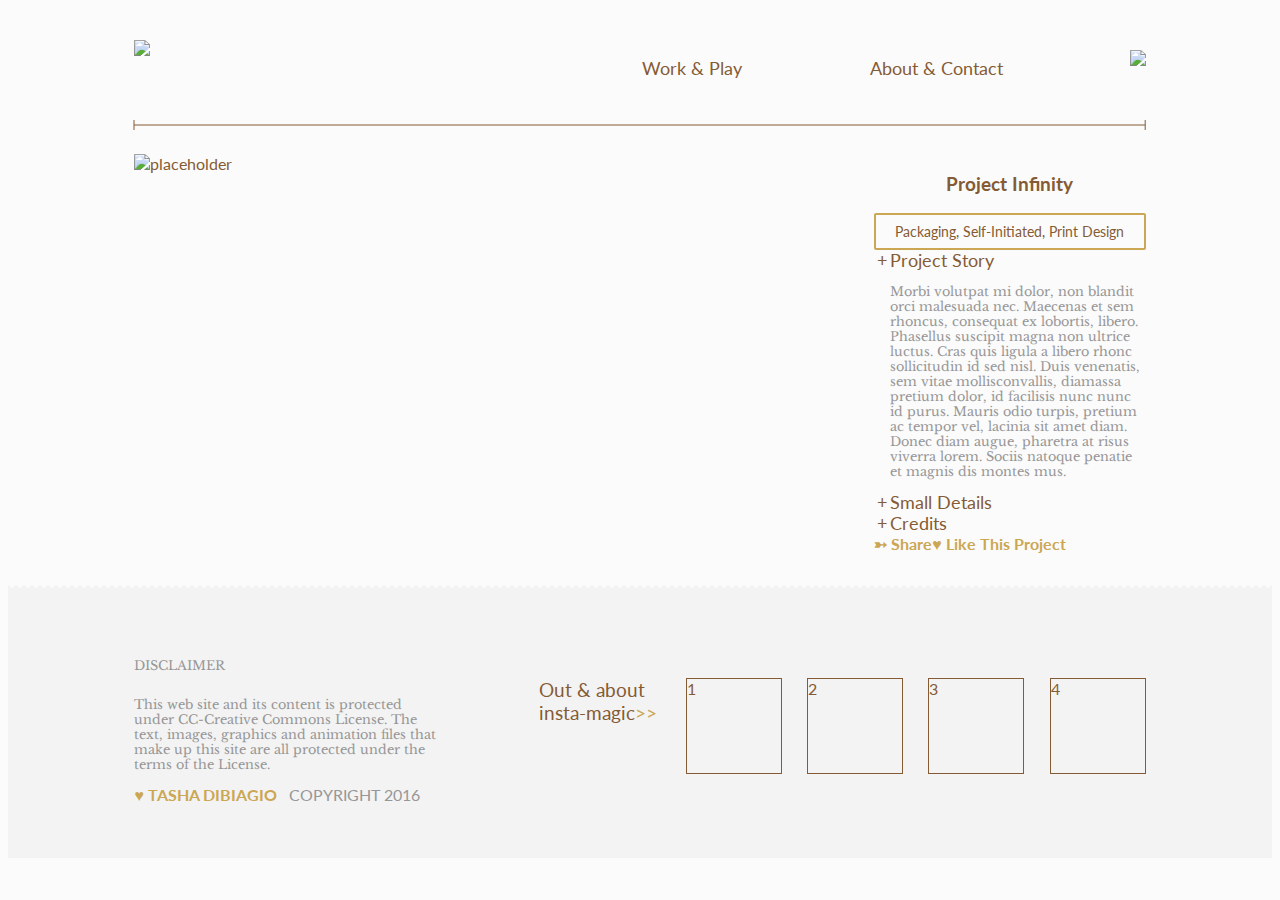
==== portfolio-single.html @ 941fc16e "big bunch of things. More on the single portfolio item page. some interaction." ====
<!DOCTYPE html>
<html lang="en">

<head>
	<meta charset="UTF-8">
	<meta name="viewport" content="width=device-width,initial-scale=1.0">
	<meta http-equiv="X-UA-Compatible" content="ie=edge">
	<link href="https://fonts.googleapis.com/css?family=Lato:400,900|Libre+Baskerville:400,400i" rel="stylesheet">
	<link rel="stylesheet" href="normalize.css" type="text/css" />
	<link rel="stylesheet" href="style.css" type="text/css" />
	<title>Tasha DiBiagio</title>
</head>

<body>
	<header>
		<nav>
			<div class="container-nav left-side-nav">
				<img class="nav-logo" src="./assets/Large-Logo.png">
			</div>
			<div class="container-nav right-side-nav">

				<a class="nav-item" href="#">
					Work & Play
				</a>
				<a class="nav-item" href="#">
					About & Contact
				</a>
				</ul>
				<img class="nav-illustration" src="./assets/Barbie-Before-Small.png">
			</div>
		</nav>
		<svg width="100%" height="100%" class="bottom-border">
			<line y1="50%" x1="0%" y2="50%" x2="100%" stroke="rgb(133, 91, 53)" fill="rgb(133, 91, 53)" stroke-width="1"/>
			<line y1="0%" x1="0%" y2="100%" x2="0%" stroke="rgb(133, 91, 53)" fill="rgb(133, 91, 53)" stroke-width="1" />
			<line y1="0%" x1="100%" y2="100%" x2="100%" stroke="rgb(133, 91, 53)" fill="rgb(133, 91, 53)" stroke-width="1" />
	</svg>
	</header>
	<section id="portfolio-single">
		<div class="portfolio-images">
			<img class="img-responsive" src="http://placehold.it/742x513" alt="placeholder">

		</div>
		<div class="portfolio-info">
			<h3 class="portfolio-info-title">Project Infinity</h3>
			<div class="portfolio-info-tags">Packaging, Self-Initiated, Print Design</div>
			<div class="portfolio-info-section info-text_visible">
				<button class="portfolio-info-section_title">Project Story</button>
				<div class="portfolio-info-section_text"><p>Morbi volutpat mi dolor, non blandit orci malesuada nec. Maecenas et sem rhoncus, consequat ex lobortis, libero. Phasellus suscipit magna non ultrice luctus. Cras quis ligula a libero rhonc sollicitudin id sed nisl. Duis venenatis, sem vitae mollisconvallis,
					diamassa pretium dolor, id facilisis nunc nunc id purus. Mauris odio turpis, pretium ac tempor vel, lacinia sit amet diam. Donec diam augue, pharetra at risus viverra lorem. Sociis natoque penatie et magnis dis montes mus.	</p></div>
			</div>
			<div class="portfolio-info-section">
				<button class="portfolio-info-section_title">Small Details</button>
				<div class="portfolio-info-section_text"><p>Morbi volutpat mi dolor, non blandit orci malesuada nec. Maecenas et sem rhoncus, consequat ex lobortis, libero. Phasellus suscipit magna non ultrice luctus. Cras quis ligula a libero rhonc sollicitudin id sed nisl. Duis venenatis, sem vitae mollisconvallis,
					diamassa pretium dolor, id facilisis nunc nunc id purus. Mauris odio turpis, pretium ac tempor vel, lacinia sit amet diam. Donec diam augue, pharetra at risus viverra lorem. Sociis natoque penatie et magnis dis montes mus.</p></div>
			</div>
			<div class="portfolio-info-section">
				<button class="portfolio-info-section_title">Credits</button>
				<div class="portfolio-info-section_text"><p>Morbi volutpat mi dolor, non blandit orci malesuada nec. Maecenas et sem rhoncus, consequat ex lobortis, libero. Phasellus suscipit magna non ultrice luctus. Cras quis ligula a libero rhonc sollicitudin id sed nisl. Duis venenatis, sem vitae mollisconvallis,
					diamassa pretium dolor, id facilisis nunc nunc id purus. Mauris odio turpis, pretium ac tempor vel, lacinia sit amet diam. Donec diam augue, pharetra at risus viverra lorem. Sociis natoque penatie et magnis dis montes mus.</p></div>
			</div>
			<div class="portfolio-info-interactives"><a href="#" class="portfolio-info-interactives_share">➳ Share</a><a href="#" class="portfolio-info-interactives_like">♥ Like This Project</a></div>
		</div>
	</section>
	<footer>
		<div class="footer-wrapper">
			<div class="footer-left">
				<p class="footer-left_disclaimer">DISCLAIMER</p>
				<p>This web site and its content is protected under CC-Creative Commons License. The text, images, graphics and animation files that make up this site are all protected under the terms of the License.</p>
				<span><a href="#">♥  TASHA DIBIAGIO</a>&nbsp; &nbsp;COPYRIGHT 2016</a></span>
				</p>
			</div>
			<div class="footer-right">
				<div class="instagram-wrapper">
					<div class="instagram-title">
						Out & about insta-magic<span class="arrows">>></span>
					</div>
					<div class="instagram-item">
						1
					</div>
					<div class="instagram-item">
						2
					</div>
					<div class="instagram-item">
						3
					</div>
					<div class="instagram-item">
						4
					</div>
				</div>
			</div>
		</div>
	</footer>
	<script type="text/javascript" src="js/slide.js"></script>
	<script type="text/javascript" src="js/tasha-site.js"></script>
</body>

</html>
---- style.css ----
* {
    -webkit-box-sizing: border-box;
    box-sizing: border-box;
}

body {
    --primary-color: rgb(133, 91, 53);
    --secondary-color: rgb(203, 167, 83);
    --footer-color: rgb(243, 243, 243);
    --link-color: rgb(0, 0, 255);
    --text-grey: rgb(151, 151, 151);
    background-color: rgb(251, 251, 251);
    color: var(--primary-color);
    font-family: 'Lato', sans-serif;
}

a {
    text-decoration: none;
    color: var(--secondary-color);
    font-weight: 700;
}

p {
    font-family: 'Libre Baskerville', serif;
    font-size: 0.8rem;
}

h1,
h2,
h3,
h4,
h5 {
    font-family: 'Lato', sans-serif;
    color: var(--primary-color);
}

h1, h2, h3 {
    font-weight: 700;
}

h4, h5 {
    font-weight: 400;
}

nav {
    padding: 16px 0;
    display: -webkit-box;
    display: -ms-flexbox;
    display: flex;
    -webkit-box-pack: justify;
    -ms-flex-pack: justify;
    justify-content: space-between;
    height: 96px;
    position: relative;
}

section,
header,
.footer-wrapper {
    width: 80%;
    margin: 24px auto 0;
}



/****
Utilities
****/
svg.bottom-border {
    height: 10px;
    width: 100%;
    margin: 0 auto;
    display: block;
    overflow: visible;
}

.img-responsive {
    width: 100%;
}
.container-nav {
    height: 100%;
    display: -webkit-box;
    display: -ms-flexbox;
    display: flex;
    -webkit-box-align: center;
    -ms-flex-align: center;
    align-items: center;
    -webkit-box-pack: justify;
    -ms-flex-pack: justify;
    justify-content: space-between;
}

.right-side-nav {
    width: 50%;
}

.nav-logo {
    height: 100%;
    -webkit-box-flex: 0;
    -ms-flex: 0 0 auto;
    flex: 0 0 auto
}

.nav-item {
    display: inline;
    color: var(--primary-color);
    text-decoration: none;
    margin: 0.1rem;
    font-size: 1.1rem;
    font-weight: 400;
}

.nav-item:after {
    content: '';
    display: block;
    margin: auto;
    margin-top: 5px;
    height: 3px;
    width: 0px;
    background: transparent;
    -webkit-transition: width .5s ease, background-color .5s ease;
    -o-transition: width .5s ease, background-color .5s ease;
    transition: width .5s ease, background-color .5s ease;
    text-decoration: none;
}

.nav-item:hover {
    color: #008766;
}

.nav-item:hover:after {
    width: 100%;
    background: #008766;
    text-decoration: none;
}

.nav-illustration {
    height: 70%;
    display: none;
}

@media (min-width: 850px) {
    .nav-illustration {
        display: inline;
    }
}

.project {
    flex: 1 0 40vw;
    height: 40vw;
    font-family: Lato;
    margin: 10px;
    background: url(./assets/Portfolio-35.jpg);
    background-size: cover;
    padding: 10px;
    display: -webkit-box;
    display: -ms-flexbox;
    display: flex;
    -webkit-box-orient: vertical;
    -webkit-box-direction: normal;
    -ms-flex-direction: column;
    flex-direction: column;
    text-align: center;
    -webkit-box-pack: center;
    -ms-flex-pack: center;
    justify-content: center;
}



.project-name a {
    font-size: 1rem;
    font-weight: 700;
    margin: 1rem 0;
    display: block;
    color: white;
}

.see-project {
    color: white;
    font-size: 1rem;
    padding: 8px;
    min-width: 50%;
    background: none;
    border: 2px solid white;
    display: inline;
    background-clip: text;
    cursor: pointer;
}

#front-page_portfolio-grid {
    width: 80vw;
    margin: 24px auto;
    display: flex;
    flex-wrap: wrap;
}

@media(min-width: 700px) {
    .project{
    flex: 1 0 30vw;
    height: 30vw;
    }
}

@media(min-width: 1100px) {
    .project {
    flex: 1 0 20vw;
    height: 20vw;
    }
}
@supports(display: grid) {
    #front-page_portfolio-grid {
        display: -ms-grid;
        display: grid;
        -ms-grid-columns: (1fr)[4];
        -ms-grid-rows: 20vw;
        grid-template-columns: repeat(4, 1fr);
        grid-auto-rows: 20vw;
        grid-auto-flow: dense;
    }

    .project {
        height: auto;
        flex: none;
    }
    .project-1,
    .project-10 {
        grid-column-end: span 2;
        grid-row-end: span 1;
    }
    .project-2 {
        grid-row-end: span 2;
    }
    .project-7 {
        grid-row-end: span 2;
        grid-column-end: span 2;
    }
    @media (max-width: 1100px) {
        #front-page_portfolio-grid {
            -ms-grid-columns: 1fr 1fr;
            -ms-grid-rows: 30vw;
            grid-template-columns: repeat(2, 1fr);
            grid-auto-rows: 30vw;
        }
    }
    @media (max-width: 750px) {
        #front-page_portfolio-grid {
            -ms-grid-columns: 1fr;
            grid-template-columns: repeat(1, 1fr);
            grid-auto-rows: 30vw;
        }
        .project-1,
        .project-2,
        .project-7,
        .project-10 {
            grid-row-end: span 1;
            grid-column-end: span 1;
        }
    }
}

.two-column {
    margin: 24px auto;
    display: -webkit-box;
    display: -ms-flexbox;
    display: flex;
    -webkit-box-pack: justify;
    -ms-flex-pack: justify;
    justify-content: space-between;
    -ms-flex-wrap: wrap;
    flex-wrap: wrap;
}

.two-column p {
    font-size: 1rem;
    color: var(--text-grey);
}
.two-column .column {
    -webkit-box-flex: 0;
    -ms-flex: 0 1 100%;
    flex: 0 1 100%;
    position: relative;
}

@media (min-width: 800px) {
    .two-column .column {
        -webkit-box-flex: 0;
        -ms-flex: 0 1 45%;
        flex: 0 1 45%;
    }
}

.social-container {
    width: 80%;
    margin: 0 auto;
    display: -webkit-box;
    display: -ms-flexbox;
    display: flex;
    -ms-flex-pack: distribute;
    justify-content: space-around;
}

.social-container img {
    height: 40px;
    margin: 0 4px;
}

.illustration-bottom-page {
    margin: 24px 0;
}


footer {
    background-color: var(--footer-color);
    position: relative;
    z-index: -1;
}

footer.is-front-page-footer {
    margin: -88px 0px;
}


/*adds crinkle-cut border */

footer:before {
    content: "";
    display: block;
    position: absolute;
    height: 10px;
    top: -10px;
    /* -height */
    left: 0;
    right: 0;
    background: -webkit-linear-gradient( 45deg, var(-- -color) 33.333%, transparent 33.333%, transparent 66.667%, var(--footer-color) 66.667%), -webkit-linear-gradient( 135deg, var(--footer-color) 33.333%, transparent 33.333%, transparent 66.667%, var(--footer-color) 66.667%);
    background: -o-linear-gradient( 45deg, var(--footer-color) 33.333%, transparent 33.333%, transparent 66.667%, var(--footer-color) 66.667%), -o-linear-gradient( 135deg, var(--footer-color) 33.333%, transparent 33.333%, transparent 66.667%, var(--footer-color) 66.667%);
    background: linear-gradient( 45deg, var(--footer-color) 33.333%, transparent 33.333%, transparent 66.667%, var(--footer-color) 66.667%), linear-gradient( -45deg, var(--footer-color) 33.333%, transparent 33.333%, transparent 66.667%, var(--footer-color) 66.667%);
    background-size: 8px 20px;
    /* toothSize doubleHeight */
    background-position: 0 -10px;
    /* horizontalOffset -height */
}

.footer-wrapper {
    padding: 40px 0;
    display: -webkit-box;
    display: -ms-flexbox;
    display: flex;
    -webkit-box-pack: justify;
    -ms-flex-pack: justify;
    justify-content: space-between;
    -ms-flex-wrap: wrap;
    flex-wrap: wrap;
}

.footer-left,
.footer-right {
    -webkit-box-flex: 0;
    -ms-flex: 0 1 100%;
    flex: 0 1 100%
}

.footer-left {
    -webkit-box-ordinal-group: 2;
    -ms-flex-order: 1;
    order: 1;
    color: var(--text-grey);
}

.footer-left_disclaimer {
    margin: 24px 0;
}

.footer-left .heart-icon,
.footer-left .heart-icon use {
    height: 15px;
    width: 15px;
    fill: var(--secondary-color);
}

.footer-right {
    display: -webkit-box;
    display: -ms-flexbox;
    display: flex;
    -webkit-box-align: center;
    -ms-flex-align: center;
    align-items: center;
}

@media (min-width: 850px) {
    .footer-left {
        -webkit-box-ordinal-group: 1;
        -ms-flex-order: 0;
        order: 0;
        -webkit-box-flex: 0;
        -ms-flex: 0 1 30%;
        flex: 0 1 30%;
    }
    .footer-right {
        -webkit-box-flex: 0;
        -ms-flex: 0 1 60%;
        flex: 0 1 60%;
    }
}

.instagram-wrapper {
    width: 100%;
    display: -webkit-box;
    display: -ms-flexbox;
    display: flex;
    -webkit-box-pack: justify;
    -ms-flex-pack: justify;
    justify-content: space-between;
    -ms-flex-wrap: wrap;
    flex-wrap: wrap;
}

.instagram-item,
.instagram-title {
    height: 96px;
    width: 96px;
}

.instagram-item {
    -webkit-box-flex: 0;
    -ms-flex: 0 1 auto;
    flex: 0 1 auto;
}

.instagram-title {
    position: relative;
    -webkit-box-flex: 0;
    -ms-flex: 0 1 100%;
    flex: 0 1 100%;
    font-size: 1.2rem;
}


/* vertical centers text in div */

.instagram-title p {
    position: absolute;
    top: 0;
    bottom: 0;
    left: 0;
    right: 0;
    height: 30%;
    margin: auto;
}

.instagram-title .arrows {
    color: var(--secondary-color);
}

.instagram-item {
    border: 1.2px solid var(--primary-color);
}

@media (min-width: 1100px) {
    .instagram-wrapper {
        -ms-flex-wrap: nowrap;
        flex-wrap: nowrap;
    }
    .instagram-title {
        -webkit-box-flex: 0;
        -ms-flex: 0 1 20%;
        flex: 0 1 20%;
    }
}

/*****
Portfolio Single Page
*****/

#portfolio-single {
    display: flex;
    flex-wrap: wrap;
    margin-bottom: 40px;
}

.portfolio-images, .portfolio-info {
    flex: 1 1 100%;
}

.portfolio-info {
    padding-left: 2rem;
}

.portfolio-info-title {
    text-align: center;
}

.portfolio-info-tags {
    font-size: 0.9rem;
    text-align: center;
    padding: 0.5rem;
    border: var(--secondary-color) 2px solid;
    border-radius: 2px;
}

.portfolio-info-section {
    padding-left: 1rem;
    overflow: hidden;
}

.portfolio-info-section_title {
    font-size: 1.1rem;
    font-family: 'Lato', sans-serif;
    font-weight: 400;
    background: none;
    border: none;
    color: var(--primary-color);
    padding: 0;
    cursor: pointer;
}

.portfolio-info-section_title:before {
    content: '+';
    margin-left: -1rem;
    width: 1rem;
    display: inline-block;
}

.portfolio-info-section_text {
    color: var(--text-grey);
    /*display: none;*/
    overflow: hidden;
}

.portfolio-info-section_text p {
    transform: translateY(-110%);
    transition: all 0.2s ease;
    display: none;
}

.info-text_visible p {
    display: block;
    transform: translateY(0%);
}

@media (min-width: 850px) {
    .portfolio-images {
        flex-basis: 70%;
    }
    
    .portfolio-info {
        flex-basis: 30%;
    }
    
}
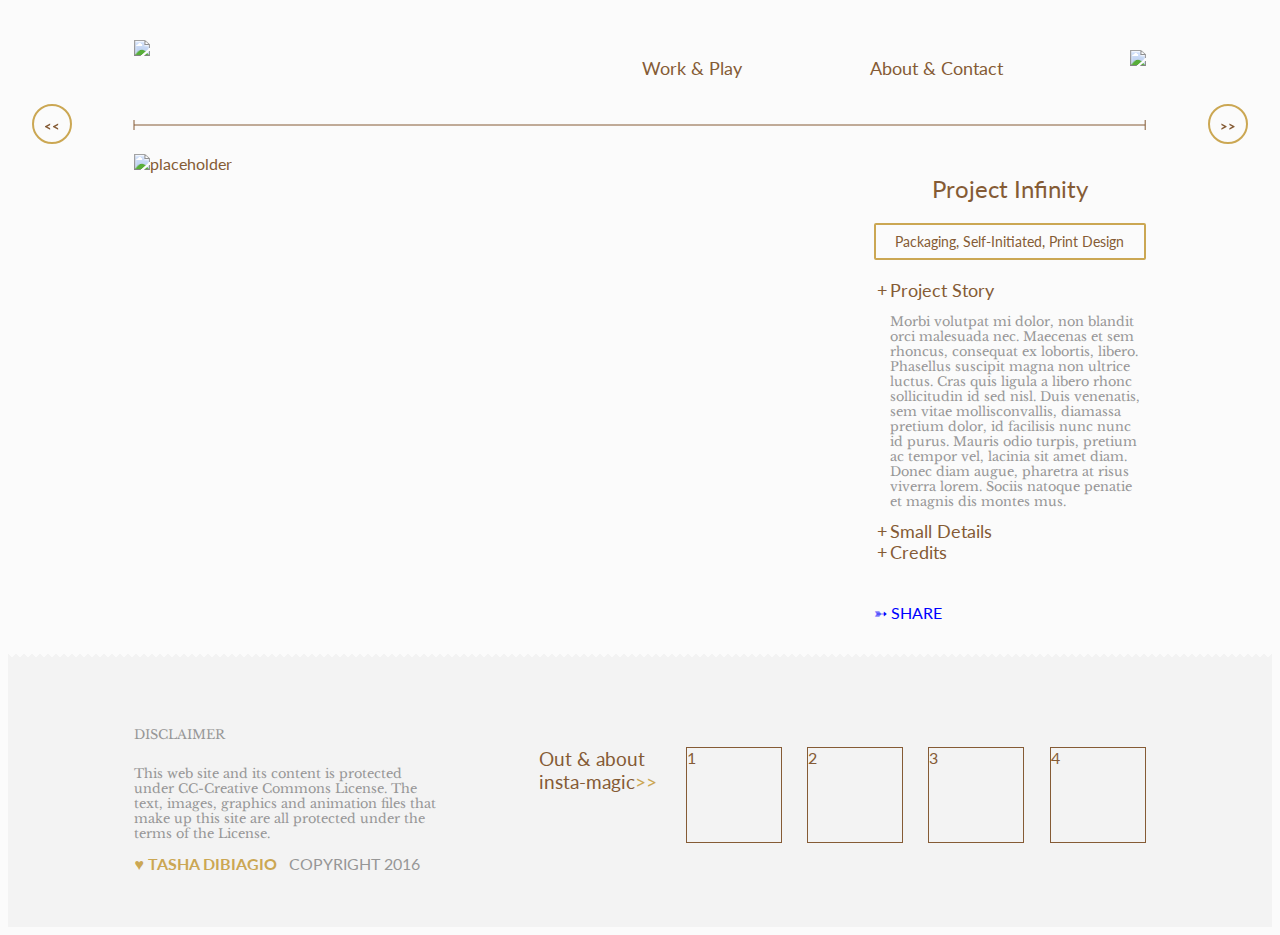
==== commit 73c27313: "added navigation buttons for portfolio" ====
--- a/portfolio-single.html
+++ b/portfolio-single.html
@@ -41,24 +41,32 @@
 
 		</div>
 		<div class="portfolio-info">
-			<h3 class="portfolio-info-title">Project Infinity</h3>
+			<h2 class="portfolio-info-title">Project Infinity</h2>
 			<div class="portfolio-info-tags">Packaging, Self-Initiated, Print Design</div>
-			<div class="portfolio-info-section info-text_visible">
+			<div class="portfolio-info-section">
 				<button class="portfolio-info-section_title">Project Story</button>
-				<div class="portfolio-info-section_text"><p>Morbi volutpat mi dolor, non blandit orci malesuada nec. Maecenas et sem rhoncus, consequat ex lobortis, libero. Phasellus suscipit magna non ultrice luctus. Cras quis ligula a libero rhonc sollicitudin id sed nisl. Duis venenatis, sem vitae mollisconvallis,
-					diamassa pretium dolor, id facilisis nunc nunc id purus. Mauris odio turpis, pretium ac tempor vel, lacinia sit amet diam. Donec diam augue, pharetra at risus viverra lorem. Sociis natoque penatie et magnis dis montes mus.	</p></div>
+				<div class="portfolio-info-section_text  portfolio-info-section_first">
+					<p>Morbi volutpat mi dolor, non blandit orci malesuada nec. Maecenas et sem rhoncus, consequat ex lobortis, libero. Phasellus suscipit magna non ultrice luctus. Cras quis ligula a libero rhonc sollicitudin id sed nisl. Duis venenatis, sem vitae mollisconvallis,
+						diamassa pretium dolor, id facilisis nunc nunc id purus. Mauris odio turpis, pretium ac tempor vel, lacinia sit amet diam. Donec diam augue, pharetra at risus viverra lorem. Sociis natoque penatie et magnis dis montes mus. </p>
+				</div>
 			</div>
 			<div class="portfolio-info-section">
 				<button class="portfolio-info-section_title">Small Details</button>
-				<div class="portfolio-info-section_text"><p>Morbi volutpat mi dolor, non blandit orci malesuada nec. Maecenas et sem rhoncus, consequat ex lobortis, libero. Phasellus suscipit magna non ultrice luctus. Cras quis ligula a libero rhonc sollicitudin id sed nisl. Duis venenatis, sem vitae mollisconvallis,
-					diamassa pretium dolor, id facilisis nunc nunc id purus. Mauris odio turpis, pretium ac tempor vel, lacinia sit amet diam. Donec diam augue, pharetra at risus viverra lorem. Sociis natoque penatie et magnis dis montes mus.</p></div>
+				<div class="portfolio-info-section_text">
+					<p>Morbi volutpat mi dolor, non blandit orci malesuada nec. Maecenas et sem rhoncus, consequat ex lobortis, libero. Phasellus suscipit magna non ultrice luctus. Cras quis ligula a libero rhonc sollicitudin id sed nisl. Duis venenatis, sem vitae mollisconvallis,
+						diamassa pretium dolor, id facilisis nunc nunc id purus. Mauris odio turpis, pretium ac tempor vel, lacinia sit amet diam. Donec diam augue, pharetra at risus viverra lorem. Sociis natoque penatie et magnis dis montes mus.</p>
+				</div>
 			</div>
 			<div class="portfolio-info-section">
 				<button class="portfolio-info-section_title">Credits</button>
-				<div class="portfolio-info-section_text"><p>Morbi volutpat mi dolor, non blandit orci malesuada nec. Maecenas et sem rhoncus, consequat ex lobortis, libero. Phasellus suscipit magna non ultrice luctus. Cras quis ligula a libero rhonc sollicitudin id sed nisl. Duis venenatis, sem vitae mollisconvallis,
-					diamassa pretium dolor, id facilisis nunc nunc id purus. Mauris odio turpis, pretium ac tempor vel, lacinia sit amet diam. Donec diam augue, pharetra at risus viverra lorem. Sociis natoque penatie et magnis dis montes mus.</p></div>
+				<div class="portfolio-info-section_text">
+					<p>Morbi volutpat mi dolor, non blandit orci malesuada nec. Maecenas et sem rhoncus, consequat ex lobortis, libero. Phasellus suscipit magna non ultrice luctus. Cras quis ligula a libero rhonc sollicitudin id sed nisl. Duis venenatis, sem vitae mollisconvallis,
+						diamassa pretium dolor, id facilisis nunc nunc id purus. Mauris odio turpis, pretium ac tempor vel, lacinia sit amet diam. Donec diam augue, pharetra at risus viverra lorem. Sociis natoque penatie et magnis dis montes mus.</p>
+				</div>
 			</div>
-			<div class="portfolio-info-interactives"><a href="#" class="portfolio-info-interactives_share">➳ Share</a><a href="#" class="portfolio-info-interactives_like">♥ Like This Project</a></div>
+			<div class="portfolio-info-interactives"><a href="#" class="portfolio-info-interactives_share">➳ SHARE</a></div>
+			<button class="portfolio-navigation portfolio-navigation_previous"><<</button>
+			<button class="portfolio-navigation portfolio-navigation_next">>></button>
 		</div>
 	</section>
 	<footer>
@@ -90,7 +98,7 @@
 			</div>
 		</div>
 	</footer>
-	<script type="text/javascript" src="js/slide.js"></script>
+	<script src="https://code.jquery.com/jquery-3.2.1.min.js" integrity="sha256-hwg4gsxgFZhOsEEamdOYGBf13FyQuiTwlAQgxVSNgt4=" crossorigin="anonymous"></script>
 	<script type="text/javascript" src="js/tasha-site.js"></script>
 </body>
 
--- a/style.css
+++ b/style.css
@@ -9,6 +9,8 @@
     --footer-color: rgb(243, 243, 243);
     --link-color: rgb(0, 0, 255);
     --text-grey: rgb(151, 151, 151);
+    --libre-font: 'Libre Baskerville', serif;
+    --lato-font:  'Lato', sans-serif;
     background-color: rgb(251, 251, 251);
     color: var(--primary-color);
     font-family: 'Lato', sans-serif;
@@ -482,15 +484,12 @@
     flex: 1 1 100%;
 }
 
-.portfolio-info {
-    padding-left: 2rem;
-}
-
 .portfolio-info-title {
+    font-weight: 400;
     text-align: center;
 }
-
 .portfolio-info-tags {
+    margin-bottom: 20px;
     font-size: 0.9rem;
     text-align: center;
     padding: 0.5rem;
@@ -523,13 +522,10 @@
 
 .portfolio-info-section_text {
     color: var(--text-grey);
-    /*display: none;*/
     overflow: hidden;
 }
 
-.portfolio-info-section_text p {
-    transform: translateY(-110%);
-    transition: all 0.2s ease;
+.portfolio-info-section_text:not(.portfolio-info-section_first) {
     display: none;
 }
 
@@ -538,13 +534,58 @@
     transform: translateY(0%);
 }
 
-@media (min-width: 850px) {
+@media (min-width: 800px) {
+       .portfolio-images {
+        flex-basis: 60%;
+    }
+
+    .portfolio-info {
+        flex-basis: 40%;
+        padding-left: 2rem;
+    }
+}
+
+@media (min-width: 1000px) {
     .portfolio-images {
         flex-basis: 70%;
     }
-    
+
     .portfolio-info {
         flex-basis: 30%;
     }
-    
-}
+
+}
+
+.portfolio-info-interactives {
+    margin-top: 40px;
+}
+
+.portfolio-info-interactives_share {
+    color: blue;
+    font-weight: 400;
+    font-size: 1rem;
+}
+
+.portfolio-navigation {
+    background: transparent;
+    font-family: var(--lato-font);
+    color: var(--primary-color);
+    font-weight: 700;
+    height: 40px;
+    width: 40px;
+    line-height: 40px;
+    padding: 0;
+    border: 2px solid var(--secondary-color);
+    border-radius: 100%;
+    position: fixed;
+    top: 104px;
+    cursor: pointer;
+}
+
+.portfolio-navigation_previous {
+    left: 2.5%;
+}
+
+.portfolio-navigation_next {
+    right: 2.5%;
+}